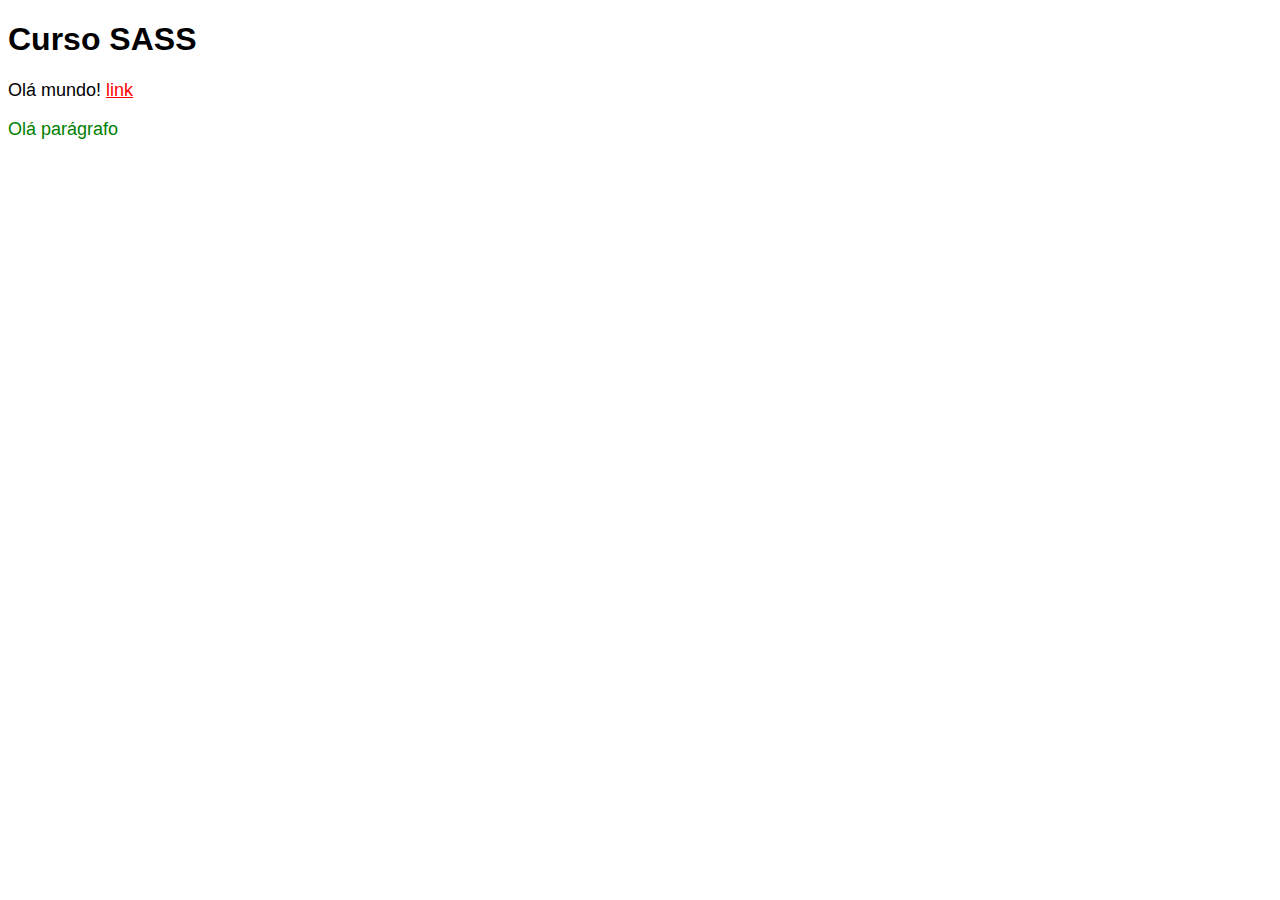
==== index.html @ 56c42953 "first commit" ====
<!DOCTYPE html>
<html lang="en">
<head>
    <meta charset="UTF-8">
    <title>Curso SASS</title>
    <link rel="stylesheet" href="style.css">
</head>
<body>
    <h1>Curso SASS</h1>

    <p>Olá mundo! <a href="#">link</a></p>

    <p id="paragrafo">
        Olá parágrafo
    </p>
</body>
</html>
---- style.css ----
body{font-family:Verdana, Arial, sans-serif}p{font-size:18px}p a{color:red}p a:hover{text-decoration:none}#paragrafo{color:green}
/*# sourceMappingURL=style.css.map */
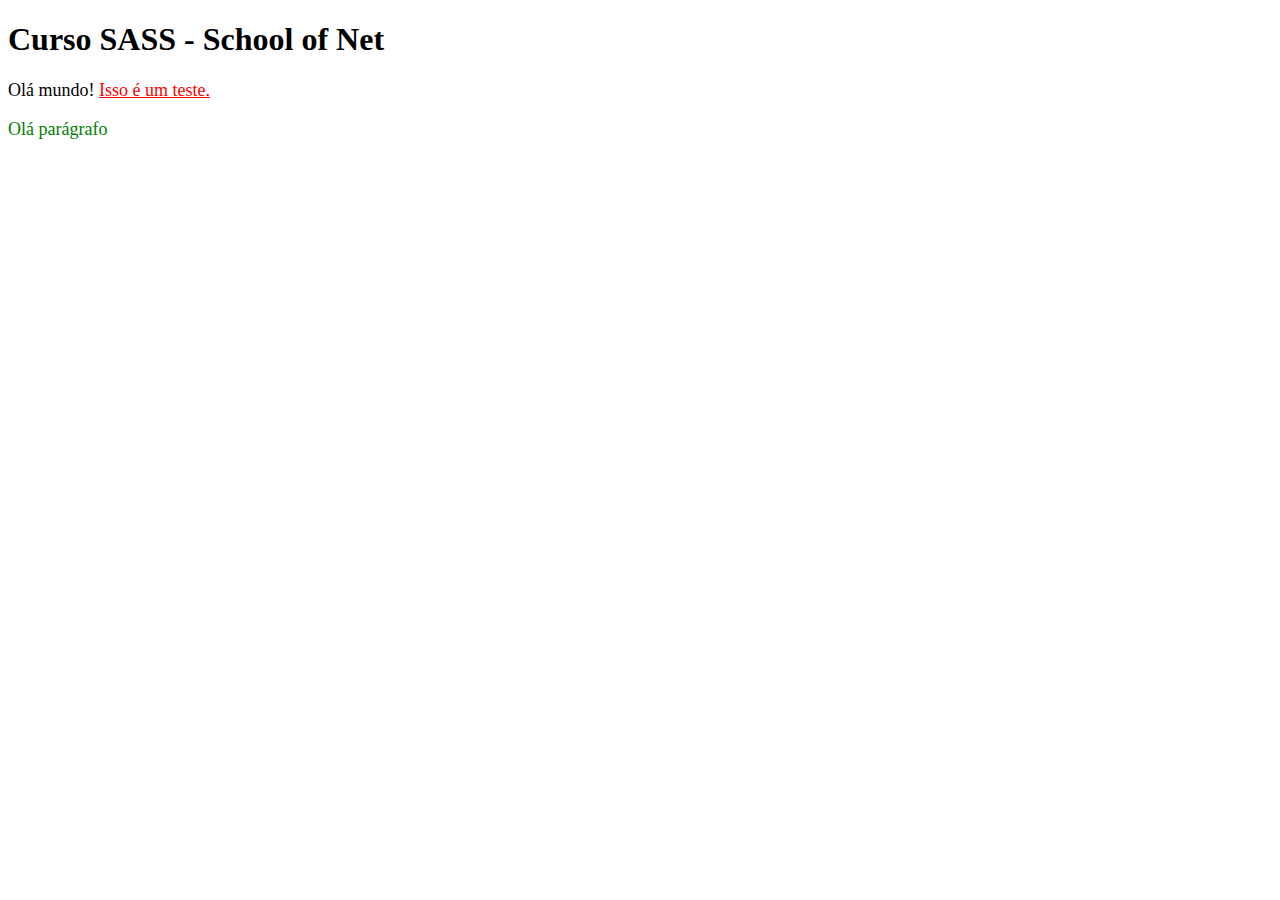
==== commit bb0ff1e1: "ajustes compass" ====
--- a/index.html
+++ b/index.html
@@ -1,17 +1,20 @@
 <!DOCTYPE html>
-<html lang="en">
+<html>
 <head>
-    <meta charset="UTF-8">
     <title>Curso SASS</title>
     <link rel="stylesheet" href="style.css">
 </head>
 <body>
-    <h1>Curso SASS</h1>
 
-    <p>Olá mundo! <a href="#">link</a></p>
+<h1>Curso SASS - School of Net</h1>
 
-    <p id="paragrafo">
-        Olá parágrafo
-    </p>
+<p>
+    Olá mundo! <a href="#">Isso é um teste.</a>
+</p>
+
+<p id="paragrafo">
+    Olá parágrafo
+</p>
+
 </body>
 </html>--- a/style.css
+++ b/style.css
@@ -1,2 +1,12 @@
-body{font-family:Verdana, Arial, sans-serif}p{font-size:18px}p a{color:red}p a:hover{text-decoration:none}#paragrafo{color:green}
-/*# sourceMappingURL=style.css.map */
+body {
+  font: Verdana, Arial, sans-serif; }
+
+p {
+  font-size: 18px; }
+  p a {
+    color: red; }
+    p a:hover {
+      text-decoration: none; }
+
+#paragrafo {
+  color: green; }
